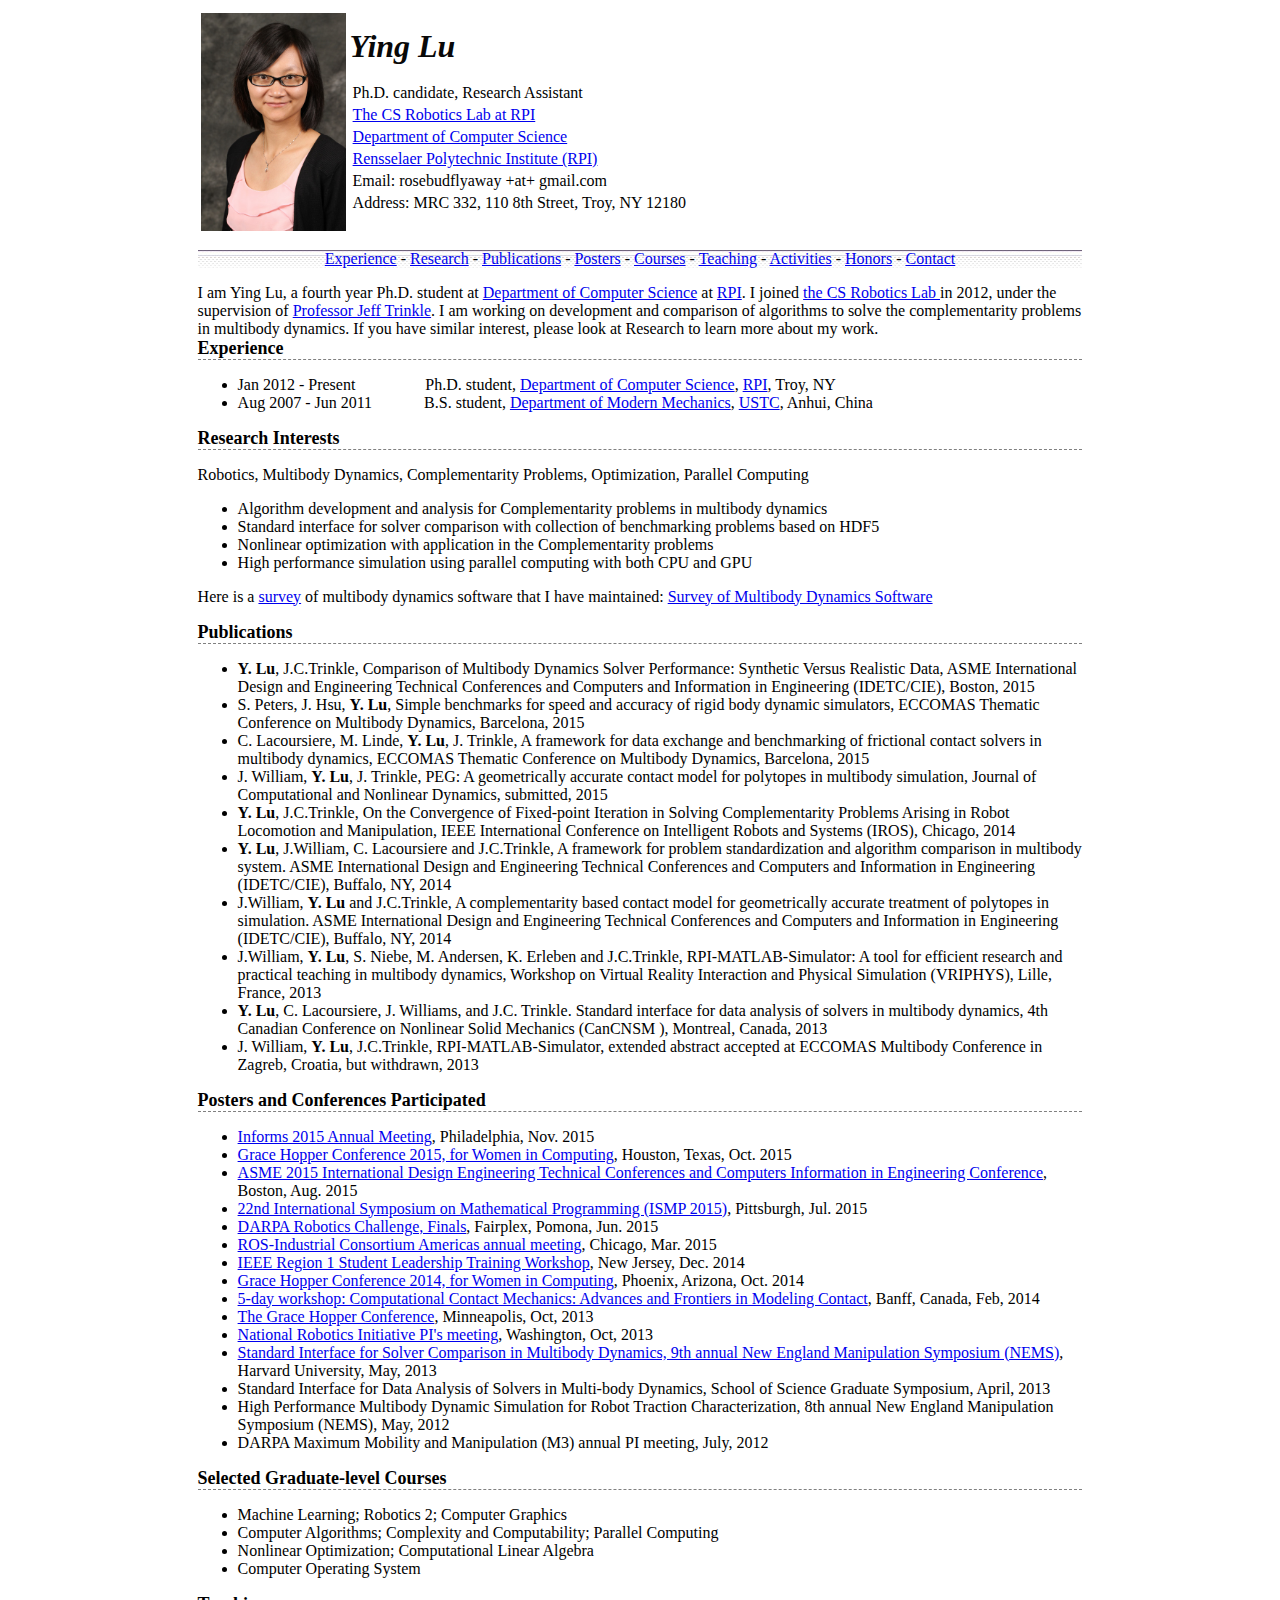
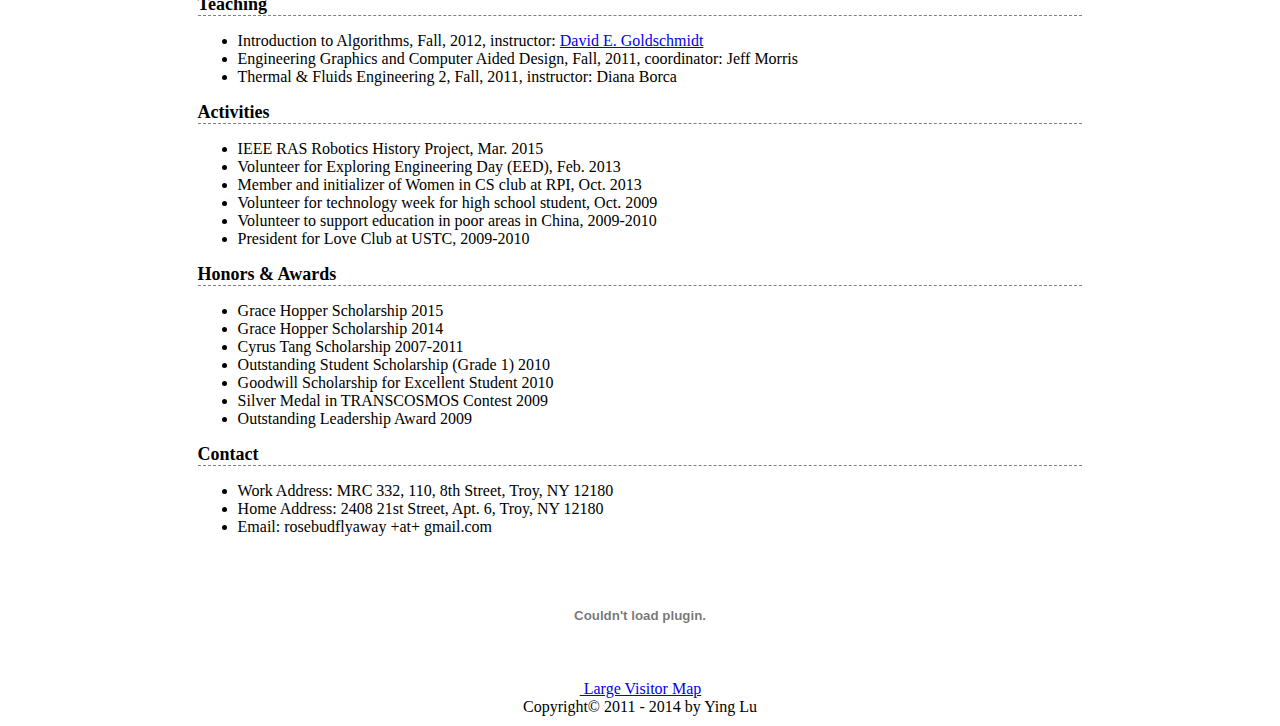
==== index.html @ 2e485893 "My personal website" ====
<html lang="en">
	<head>
		<meta charset="utf-8">
		<meta name="description" content="Ying Lu, PhD, Research Assistant of Computer Science,
		Rensselaer Polytechnic Institute. Her research interests include parallel computing and numerical simulation.">
		<meta name="author" content="Ying Lu, RPI">
		<meta name="keywords" content="parallel computing, rototics, numerical simulation">
		<link rel="stylesheet" type="text/css" href="css/main.css">
	</head>
	<body>
		<div class="main-content">
			<div class="personal-info">
				<table>
					<tbody>
						<tr>
							<td><img class="self-photo" src="img/1.jpg"></td>
							<td style="width: 80%">
								<table>
									<!--- <tr><td><img src="img/name.jpg"></td></tr>  --> 
									<p class="MsoNormal" align="left" style="text-align:left">
						            <i><b><span lang="EN-US">
						            <font color="#080808" face="Times New Roman" size="6">Ying Lu</font></span></b></i></p> 
									<!--- <tr><td><span class="bold-font">Ph.D. candidate, Research Assistant</span></td></tr> -->
									<tr><td><span>Ph.D. candidate, Research Assistant</span></td></tr>
									<tr><td><a href="http://www.cs.rpi.edu/twiki/view/RoboticsWeb/WebHome">The CS Robotics Lab at RPI</a></td></tr>
									<tr><td><a href="http://www.cs.rpi.edu/">Department of Computer Science</a></td></tr> 
									<tr><td><a href="http://rpi.edu/">Rensselaer Polytechnic Institute (RPI)</a></td></tr>
									<tr><td>Email: rosebudflyaway +at+ gmail.com</td></tr>
									<tr><td>Address: MRC 332, 110 8th Street, Troy, NY 12180</td></tr>
									<!--- <tr><td><img src="img/email.jpg"></td></tr> -->
									<!--- <tr><td><span class="bold-font">URL:</span> <a href="http://rpi.edu/~luy4">http://rpi.edu/~luy4</a></td></tr> -->
									 
								</table>
							</td>
							<!--- <td><img class="school-logo" src="img/rpi.jpg"></td> -->
						</tr>
					</tbody>
				</table>
			</div>
			<div class="detail-body">
				<div class="menu">
					<p>
						<a href="#experience">Experience</a> - 
						<a href="#research">Research</a> - 
						<a href="#publications">Publications</a> - 
                        <a href="#posters">Posters</a> - 
						<a href="#courses">Courses</a> - 
						<a href="#teaching">Teaching</a> - 
						<a href="#activities">Activities</a> -
						<a href="#honors">Honors</a> -
						<a href="#contact">Contact</a>  
					</p>
				</div>
				<div class="self-description">
					<span> I am Ying Lu, a fourth year Ph.D. student at <a href="http://www.cs.rpi.edu/">Department of Computer Science</a> at <a href="http://rpi.edu/"> RPI</a>.
						I joined <a href="http://www.cs.rpi.edu/twiki/view/RoboticsWeb/WebHome">the CS Robotics Lab </a> in 2012,  under the supervision of
						<a href="http://www.cs.rpi.edu/~trink/">Professor Jeff Trinkle</a>. I am working on development and comparison of algorithms to solve the 
						complementarity problems in multibody dynamics. If you have similar interest, please look at Research to learn more about my work. </span>
				</div>
				<div id="experience">
					<div class="headline"><span class="bold-font">Experience</span></div>
					<ul>
						<li>
							<div>
								<span>Jan 2012 - Present</span>
								<span style="margin-left: 66px;"> Ph.D. student, 
									<a href="http://www.cs.rpi.edu/">Department of Computer Science</a>,
									<a href="http://rpi.edu/"> RPI</a>, Troy, NY
								</span>
							</div>
						</li>
						<li>
							<div>
								<span>Aug 2007 - Jun 2011</span>
								<span style="margin-left: 48px;">B.S. student, 
									<a href="http://mech.ustc.edu.cn/">Department of Modern Mechanics</a>,
									<a href="http://ustc.edu.cn/"> USTC</a>, Anhui, China
								</span>
							</div>
						</li>
					</ul>
				</div>
				<div id="research">
					<div class="headline"><span class="bold-font">Research Interests</span></div>
					<p></p>
					<span> Robotics, Multibody Dynamics, Complementarity Problems, Optimization, Parallel Computing </span>
					
					<ul>
						<li>
							<div>
								<span> Algorithm development and analysis for Complementarity problems in multibody dynamics </span>
							</div>
						</li>
						<li>
							<div>
								<span> Standard interface for solver comparison with collection of benchmarking problems based on HDF5 </span>
							</div>
						</li>
						<li>
							<div>
								<span> Nonlinear optimization with application in the Complementarity problems </span>
							</div>
						</li>
						<li>
							<div>
								<span> High performance simulation using parallel computing with both CPU and GPU </span>
							</div>
						</li>
					</ul>
					 
					Here is a <a href= "survey.html"> survey</a> of multibody dynamics software that I have maintained:  <a href = "survey.html"> Survey of Multibody Dynamics Software </a>
					<p></p>
				</div>
				
				<div id="publications">
					<div class="headline"><span class="bold-font">Publications</span></div>
					<ul>
					    <li>
							<div>
								<span> <b>Y. Lu</b>, J.C.Trinkle, Comparison of Multibody Dynamics Solver Performance: Synthetic Versus Realistic Data,
								ASME International Design and Engineering Technical Conferences and Computers and Information in Engineering (IDETC/CIE),
								Boston, 2015 </span>
							</div>
						</li>
                        <li>
							<div>
								<span>  S. Peters, J. Hsu, <b>Y. Lu</b>, Simple benchmarks for speed and accuracy of rigid body dynamic simulators,
								ECCOMAS Thematic Conference on  Multibody Dynamics, Barcelona, 2015 </span>
							</div>
						</li>
						<li>
							<div>
								<span>  C. Lacoursiere, M. Linde, <b>Y. Lu</b>, J. Trinkle, A framework for data exchange and benchmarking of frictional contact solvers in multibody dynamics, 
								ECCOMAS Thematic Conference on  Multibody Dynamics, Barcelona, 2015 </span>
							</div>
						</li>
						<li>
							<div>
								<span>  J. William, <b>Y. Lu</b>, J. Trinkle, PEG: A geometrically accurate contact model for polytopes in multibody simulation, Journal of Computational and Nonlinear Dynamics, submitted, 2015 </span>
							</div>
						</li>
						<li>
							<div>
								<span>  <b>Y. Lu</b>, J.C.Trinkle, On the Convergence of Fixed-point Iteration in Solving Complementarity Problems Arising in Robot Locomotion and Manipulation, IEEE International Conference on Intelligent Robots and Systems (IROS), Chicago, 2014 </span>
							</div>
						</li>
						<li>
							<div>
								<span>  <b>Y. Lu</b>, J.William, C. Lacoursiere and J.C.Trinkle,  A framework for problem standardization and algorithm comparison in multibody system.  
					                    ASME International Design and Engineering Technical Conferences and Computers and Information in Engineering (IDETC/CIE), Buffalo, NY, 2014 </span>
							</div>
						</li>
						<li>
							<div>
								<span> J.William, <b>Y. Lu</b> and J.C.Trinkle, A complementarity based contact model for geometrically accurate treatment of polytopes in simulation. 
					                    ASME International Design and Engineering Technical Conferences and Computers and Information in Engineering (IDETC/CIE), Buffalo, NY, 2014 </span>
							</div>
						</li>
						<li>
							<div>
								<span> J.William, <b>Y. Lu</b>, S. Niebe, M. Andersen, K. Erleben and J.C.Trinkle, RPI-MATLAB-Simulator: 
					                   A tool for efficient research and practical teaching in multibody dynamics, 
					                   Workshop on Virtual Reality Interaction and Physical Simulation (VRIPHYS), Lille, France, 2013 </span>
							</div>
						</li>
						<li>
							<div>
								<span> <b>Y. Lu</b>, C. Lacoursiere, J. Williams, and J.C. Trinkle. Standard interface for data analysis 
					                   of solvers in multibody dynamics, 4th Canadian Conference on Nonlinear Solid Mechanics (CanCNSM ), Montreal, Canada, 2013 </span>
							</div>
						</li>
						
						<li>
							<div>
								<span> J. William, <b>Y. Lu</b>, J.C.Trinkle, RPI-MATLAB-Simulator, extended abstract accepted at ECCOMAS
					                   Multibody Conference in Zagreb, Croatia, but withdrawn, 2013</span>
							</div>
						</li>
					</ul>
				</div>
				
				<div id="posters">
					<div class="headline"><span class="bold-font">Posters and Conferences Participated</span></div>
					<ul>
					    <li>
							<div>
								<span> <a href="http://meetings2.informs.org/wordpress/philadelphia/"> 
								 Informs 2015 Annual Meeting</a>, Philadelphia, Nov. 2015 </span>
							</div>
						</li>
					    <li>
							<div>
								<span> <a href="http://gracehopper.org/"> 
								 Grace Hopper Conference 2015, for Women in Computing</a>, Houston, Texas, Oct. 2015 </span>
							</div>
						</li>
						<li>
							<div>
								<span> <a href="http://www.asmeconferences.org/idetc2015/"> 
								 ASME 2015 International Design Engineering Technical Conferences and Computers Information
								 in Engineering Conference</a>, Boston, Aug. 2015 </span>
							</div>
						</li>
						<li>
							<div>
								<span> <a href="http://www.ismp2015.org/">
								 22nd International Symposium on Mathematical Programming (ISMP 2015)</a>, Pittsburgh, Jul. 2015 </span>
							</div>
						</li>
						<li>
							<div>
								<span> <a href="http://www.theroboticschallenge.org/">
								 DARPA Robotics Challenge, Finals</a>, Fairplex, Pomona, Jun. 2015 </span>
							</div>
						</li>
					    <li>
							<div>
								<span> <a href="http://rosindustrial.org/events/2015/3/27/ric-americas-2015-annual-meeting">
								 ROS-Industrial Consortium Americas annual meeting</a>, Chicago,  Mar. 2015 </span>
							</div>
						</li>
					    <li>
							<div>
								<span> <a href="https://meetings.vtools.ieee.org/m/29679">
								 IEEE Region 1 Student Leadership Training Workshop</a>, New Jersey, Dec. 2014 </span>
							</div>
						</li>
						<li>
							<div>
								<span> <a href="http://gracehopper.org/"> 
								 Grace Hopper Conference 2014, for Women in Computing</a>, Phoenix, Arizona, Oct. 2014 </span>
							</div>
						</li>
						<li>
							<div>
								<span> <a href="https://www.birs.ca/events/2014/5-day-workshops/14w5147/videos/watch/201402181418-Lu.mp4"> 
								 5-day workshop: Computational Contact Mechanics: Advances and Frontiers in Modeling Contact</a>, Banff, Canada, Feb, 2014 </span>
							</div>
						</li>
						<li>
							<div>
								<span> <a href="http://gracehopper.org/2013/">The Grace Hopper Conference</a>, Minneapolis, Oct, 2013 </span>
							</div>
						</li>
						<li>
							<div>
								<span> <a href="http://www.robotics-vo.us/node/334">National Robotics Initiative PI's meeting</a>, Washington, Oct, 2013 </span>
							</div>
						</li>
						<li>
							<div>
								<span> <a href="http://biorobotics.harvard.edu/NEMS2013/">Standard Interface for Solver
								Comparison in Multibody Dynamics, 9th annual New England Manipulation 
								Symposium (NEMS)</a>, Harvard University, May, 2013  </span>
							</div>
						</li>
						<li>
							<div>
								<span> Standard Interface for Data Analysis of Solvers in Multi-body Dynamics, School of Science Graduate 
					                   Symposium, April, 2013 </span>
							</div>
						</li>
						<li>
							<div>
								<span> High Performance Multibody Dynamic Simulation for Robot Traction Characterization, 
					                   8th annual New England Manipulation Symposium (NEMS), May, 2012</span>
							</div>
						</li>
						
						
						<li>
							<div>
								<span> DARPA Maximum Mobility and Manipulation (M3) annual PI meeting, July, 2012 </span>
							</div>
						</li>
					</ul>
				</div>
				
				<div id="courses">
					<div class="headline"><span class="bold-font">Selected Graduate-level Courses</span></div>
					<ul>
						<li>
							<div>
								<span> Machine Learning;  Robotics 2;  Computer Graphics </span>
							</div>
						</li>
						<li>
							<div>
								<span> Computer Algorithms; Complexity and Computability; Parallel Computing </span>
							</div>
						</li>
						<li>
							<div>
								<span> Nonlinear Optimization;  Computational Linear Algebra </span>
							</div>
						</li>
						<li>
							<div>
								<span> Computer Operating System </span>
							</div>
						</li>
						 
					</ul>
				</div>
				
				<div id="teaching">
					<div class="headline"><span class="bold-font">Teaching</span></div>
					<ul>
						<li>
							<div>
								<span> Introduction to Algorithms,  Fall, 2012,  instructor: <a href="http://www.cs.rpi.edu/~goldsd/index.php"> David E. Goldschmidt </a></span>
							</div>
						</li>
						<li>
							<div>
								<span> Engineering Graphics and Computer Aided Design, Fall, 2011, coordinator: Jeff Morris </span>
							</div>
						</li>
						<li>
							<div>
								<span> Thermal &amp; Fluids Engineering 2,  Fall, 2011,  instructor: Diana Borca </span>
							</div>
						</li>
					</ul>
				</div>
				<div id="activities">
					<div class="headline"><span class="bold-font">Activities</span></div>
					<ul>
					    <li>
							<div>
								<span> IEEE RAS Robotics History Project, Mar. 2015 </span>
							</div>
						</li>
						<li>
							<div>
								<span> Volunteer for Exploring Engineering Day (EED), Feb. 2013 </span>
							</div>
						</li>
						<li>
							<div>
								<span> Member and initializer of Women in CS club at RPI, Oct. 2013 </span>
							</div>
						</li>
						<li>
							<div>
								<span> Volunteer for technology week for high school student, Oct. 2009 </span>
							</div>
						</li>
						<li>
							<div>
								<span>  Volunteer to support education in poor areas in China, 2009-2010  </span>
							</div>
						</li>
						<li>
							<div>
								<span> President for Love Club at USTC, 2009-2010   </span>
							</div>
						</li>
					</ul>
				</div>
				<div id="honors">
					<div class="headline"><span class="bold-font">Honors &amp; Awards </span></div>
					<ul>
						<li>
							<div>
								<span>Grace Hopper Scholarship 2015</span>
							</div>
						</li>
						<li>
							<div>
								<span>Grace Hopper Scholarship 2014</span>
							</div>
						</li>
						<li>
							<div>
								<span>Cyrus Tang Scholarship 2007-2011</span>
							</div>
						</li>
						<li>
							<div>
								<span>Outstanding Student Scholarship (Grade 1) 2010</span>
							</div>
						</li>
						<li>
							<div>
								<span>Goodwill Scholarship for Excellent Student 2010</span>
							</div>
						</li>
						<li>
							<div>
								<span>Silver Medal in TRANSCOSMOS Contest 2009</span>
							</div>
						</li>
						<li>
							<div>
								<span>Outstanding Leadership Award 2009</span>
							</div>
						</li>
					</ul>
				</div>
				
				
				<div id="contact">
					<div class="headline"><span class="bold-font">Contact</span></div>
				    <div>
					<ul>
					<tr>
						<li>
							<div>
								<span>Work Address: MRC 332, 110, 8th Street, Troy, NY 12180</span>
							</div>
						</li>
						<li>
							<div>
								<span>Home Address: 2408 21st Street, Apt. 6, Troy, NY 12180</span>
							</div>
						</li>
						<li>
							<div>
								<span>Email: rosebudflyaway +at+ gmail.com</span>
							</div>
						</li>
					</tr>		 
					</ul>
					
					 
				</div>
			</div>
		</div>
		
		<div style="text-align:center; margin:0px; padding:0px; "> 
			<object classid="clsid:d27cdb6e-ae6d-11cf-96b8-444553540000" width="256" height="128" codebase="http://fpdownload.adobe.com/pub/shockwave/cabs/flash/swflash.cab#version=9,0,0,0" 
			id="ie_rmc_ki101"><param name="movie" value="http://rb.revolvermaps.com/f/f.swf" /><param name="allowNetworking" value="all" /><param name="allowScriptAccess" value="always" />
			<param name="wmode" value="window" /><param name="flashvars" value="m=0&amp;i=1gfjtam58ed&amp;r=0&amp;c=ff0000" /><!--[if !IE]><!--><object data="http://rb.revolvermaps.com/f/f.swf" 
			type="application/x-shockwave-flash" width="256" height="128"><param name="allowNetworking" value="all" /><param name="allowScriptAccess" value="always" /><param name="wmode" value="window" 
			/><param name="flashvars" value="m=0&amp;i=1gfjtam58ed&amp;r=0&amp;c=ff0000" /></object><!--<![endif]--></object><br /><img src="http://jb.revolvermaps.com/c/1gfjtam58ed.gif" width="1" 
			height="1" alt="" /><a href="http://www.revolvermaps.com/?target=enlarge&amp;i=1gfjtam58ed&amp;color=ff0000&amp;m=0"> Large Visitor Map</a>   
		</div>
		<div class="footer">
			<span>Copyright&copy; 2011 - 2014 by Ying Lu </span>
		</div>
	</body>
</html>
---- css/main.css ----
body {
	font-family: "Times New Roman";
}

.main-content {
	margin: 10px 15% 10px 15%;
}

.self-photo {
	width: 145px;
}

.school-logo {
	width: 140px;
	height: 140px;
}

.bold-font {
	font-weight: bold;
}

.left-align {
	float: left;
}

.right-align {
	float: right;
}

.info-content {
	margin-left: 18px;
}

.menu {
	text-align: center;
	background-image: url('../img/bg_top.jpg');
}

.personal-info {
	display: inline-block;
}

.headline {
	font-size: 18px;
	border-bottom: dashed 1px #808080;
}

.footer {
	text-align: center;
}
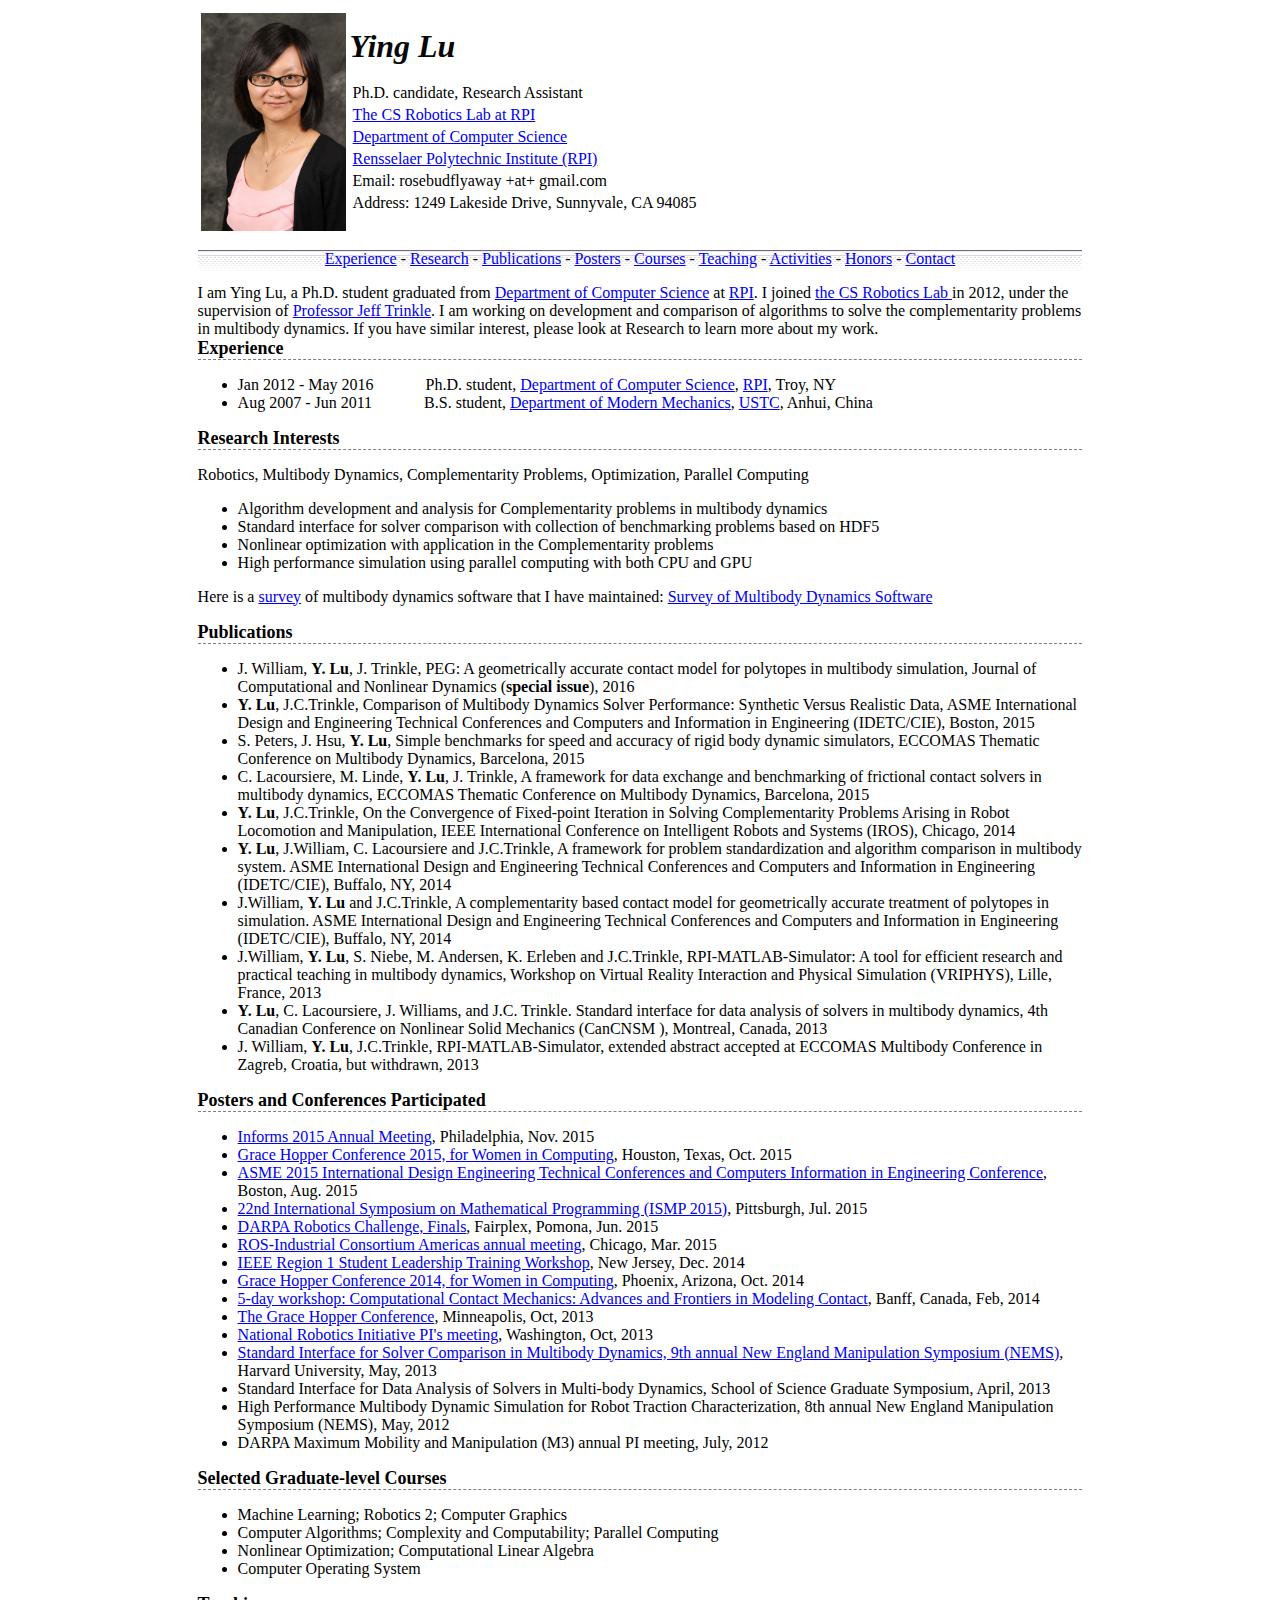
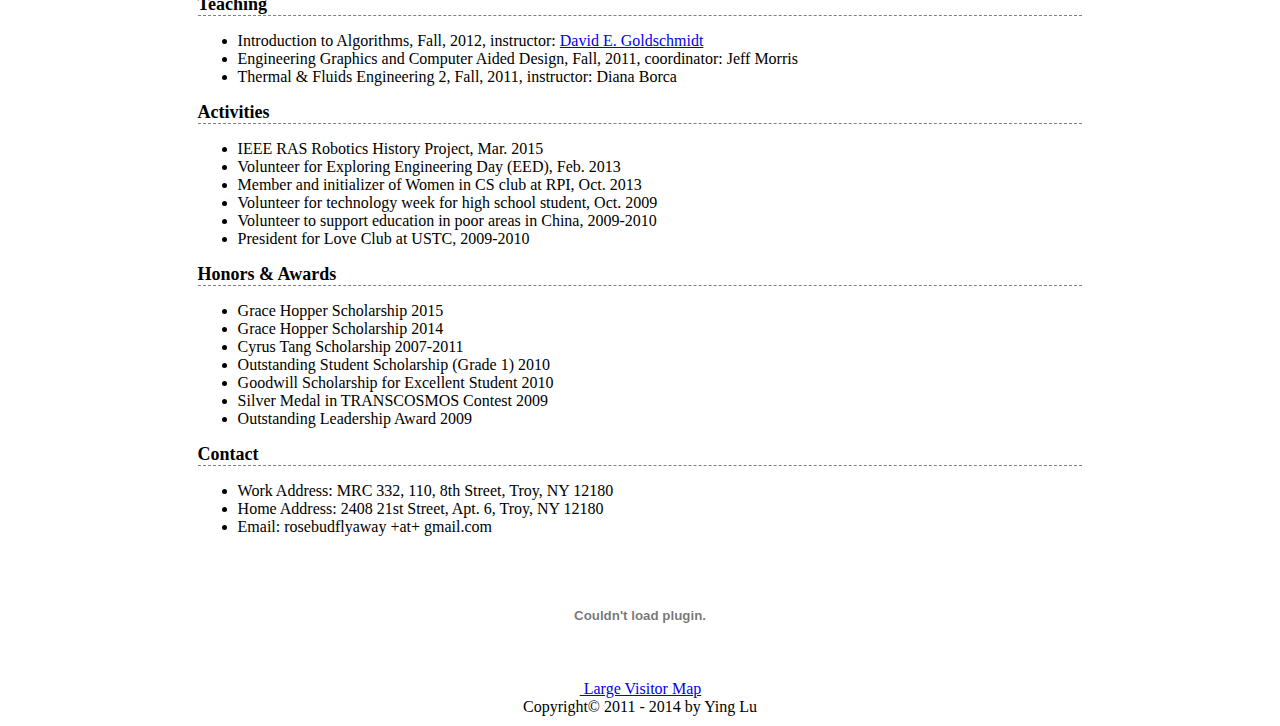
==== commit 25c97dac: "Update the phd graduate time and paper status" ====
--- a/index.html
+++ b/index.html
@@ -26,7 +26,7 @@
 									<tr><td><a href="http://www.cs.rpi.edu/">Department of Computer Science</a></td></tr> 
 									<tr><td><a href="http://rpi.edu/">Rensselaer Polytechnic Institute (RPI)</a></td></tr>
 									<tr><td>Email: rosebudflyaway +at+ gmail.com</td></tr>
-									<tr><td>Address: MRC 332, 110 8th Street, Troy, NY 12180</td></tr>
+									<tr><td>Address: 1249 Lakeside Drive, Sunnyvale, CA 94085</td></tr>
 									<!--- <tr><td><img src="img/email.jpg"></td></tr> -->
 									<!--- <tr><td><span class="bold-font">URL:</span> <a href="http://rpi.edu/~luy4">http://rpi.edu/~luy4</a></td></tr> -->
 									 
@@ -52,7 +52,7 @@
 					</p>
 				</div>
 				<div class="self-description">
-					<span> I am Ying Lu, a fourth year Ph.D. student at <a href="http://www.cs.rpi.edu/">Department of Computer Science</a> at <a href="http://rpi.edu/"> RPI</a>.
+					<span> I am Ying Lu, a Ph.D. student graduated from <a href="http://www.cs.rpi.edu/">Department of Computer Science</a> at <a href="http://rpi.edu/"> RPI</a>.
 						I joined <a href="http://www.cs.rpi.edu/twiki/view/RoboticsWeb/WebHome">the CS Robotics Lab </a> in 2012,  under the supervision of
 						<a href="http://www.cs.rpi.edu/~trink/">Professor Jeff Trinkle</a>. I am working on development and comparison of algorithms to solve the 
 						complementarity problems in multibody dynamics. If you have similar interest, please look at Research to learn more about my work. </span>
@@ -62,8 +62,8 @@
 					<ul>
 						<li>
 							<div>
-								<span>Jan 2012 - Present</span>
-								<span style="margin-left: 66px;"> Ph.D. student, 
+								<span>Jan 2012 - May 2016</span>
+								<span style="margin-left: 48px;">Ph.D. student,
 									<a href="http://www.cs.rpi.edu/">Department of Computer Science</a>,
 									<a href="http://rpi.edu/"> RPI</a>, Troy, NY
 								</span>
@@ -115,6 +115,11 @@
 				<div id="publications">
 					<div class="headline"><span class="bold-font">Publications</span></div>
 					<ul>
+						<li>
+							<div>
+								<span>  J. William, <b>Y. Lu</b>, J. Trinkle, PEG: A geometrically accurate contact model for polytopes in multibody simulation, Journal of Computational and Nonlinear Dynamics (<b>special issue</b>), 2016 </span>
+							</div>
+						</li>
 					    <li>
 							<div>
 								<span> <b>Y. Lu</b>, J.C.Trinkle, Comparison of Multibody Dynamics Solver Performance: Synthetic Versus Realistic Data,
@@ -132,11 +137,6 @@
 							<div>
 								<span>  C. Lacoursiere, M. Linde, <b>Y. Lu</b>, J. Trinkle, A framework for data exchange and benchmarking of frictional contact solvers in multibody dynamics, 
 								ECCOMAS Thematic Conference on  Multibody Dynamics, Barcelona, 2015 </span>
-							</div>
-						</li>
-						<li>
-							<div>
-								<span>  J. William, <b>Y. Lu</b>, J. Trinkle, PEG: A geometrically accurate contact model for polytopes in multibody simulation, Journal of Computational and Nonlinear Dynamics, submitted, 2015 </span>
 							</div>
 						</li>
 						<li>
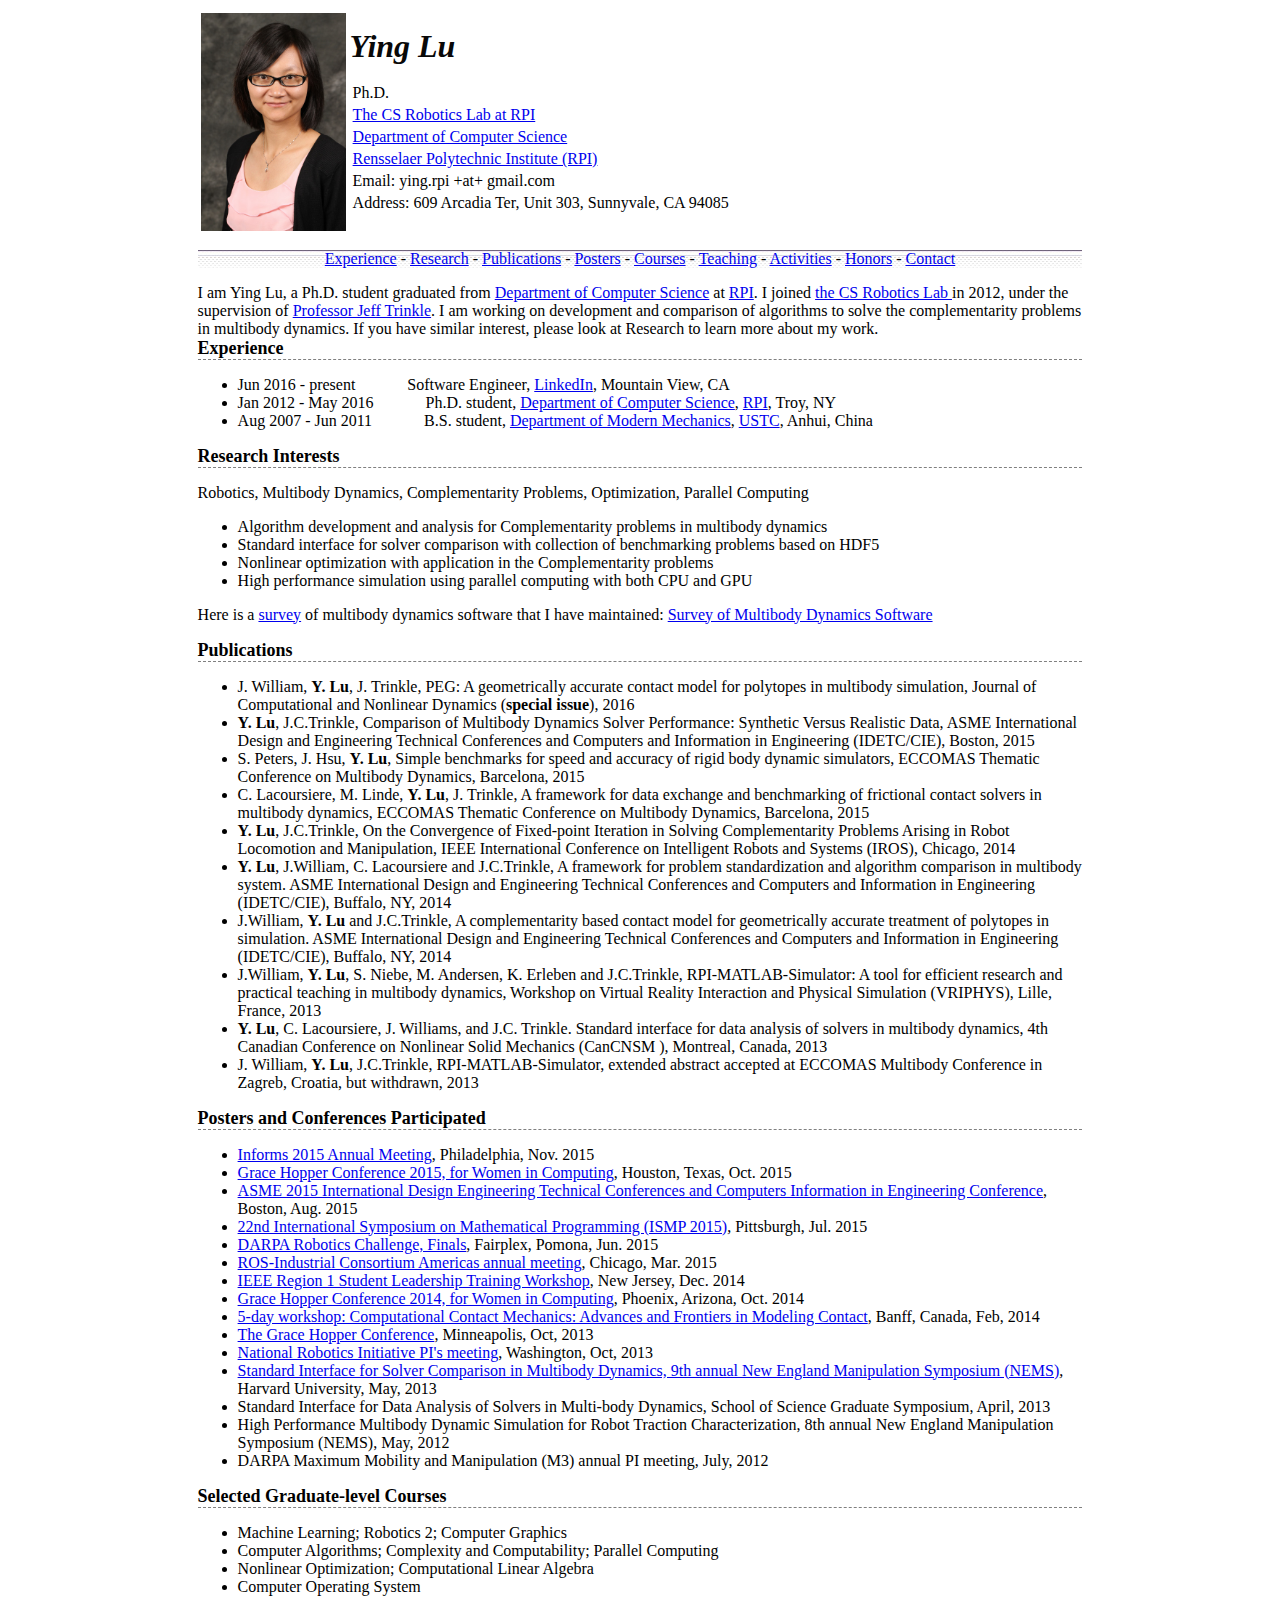
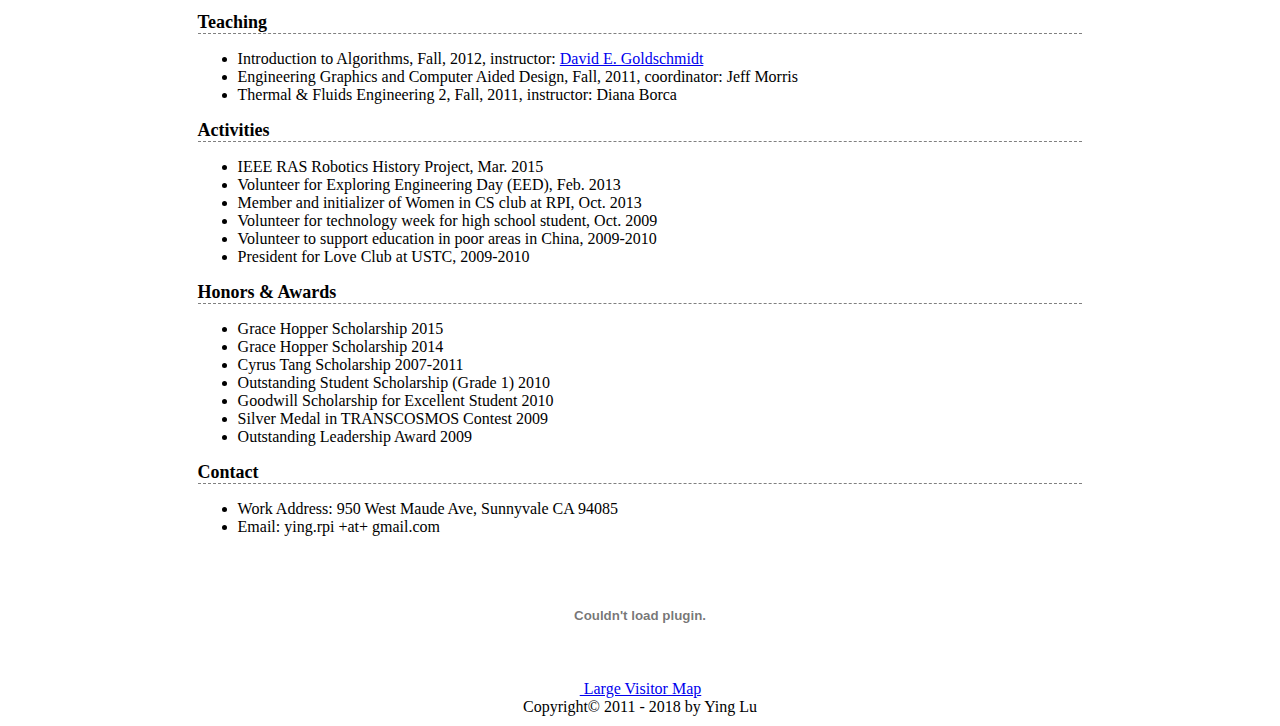
==== commit 39ec6748: "Update address and work info" ====
--- a/index.html
+++ b/index.html
@@ -21,12 +21,12 @@
 						            <i><b><span lang="EN-US">
 						            <font color="#080808" face="Times New Roman" size="6">Ying Lu</font></span></b></i></p> 
 									<!--- <tr><td><span class="bold-font">Ph.D. candidate, Research Assistant</span></td></tr> -->
-									<tr><td><span>Ph.D. candidate, Research Assistant</span></td></tr>
+									<tr><td><span>Ph.D.</span></td></tr>
 									<tr><td><a href="http://www.cs.rpi.edu/twiki/view/RoboticsWeb/WebHome">The CS Robotics Lab at RPI</a></td></tr>
 									<tr><td><a href="http://www.cs.rpi.edu/">Department of Computer Science</a></td></tr> 
 									<tr><td><a href="http://rpi.edu/">Rensselaer Polytechnic Institute (RPI)</a></td></tr>
-									<tr><td>Email: rosebudflyaway +at+ gmail.com</td></tr>
-									<tr><td>Address: 1249 Lakeside Drive, Sunnyvale, CA 94085</td></tr>
+									<tr><td>Email: ying.rpi +at+ gmail.com</td></tr>
+									<tr><td>Address: 609 Arcadia Ter, Unit 303, Sunnyvale, CA 94085</td></tr>
 									<!--- <tr><td><img src="img/email.jpg"></td></tr> -->
 									<!--- <tr><td><span class="bold-font">URL:</span> <a href="http://rpi.edu/~luy4">http://rpi.edu/~luy4</a></td></tr> -->
 									 
@@ -56,10 +56,19 @@
 						I joined <a href="http://www.cs.rpi.edu/twiki/view/RoboticsWeb/WebHome">the CS Robotics Lab </a> in 2012,  under the supervision of
 						<a href="http://www.cs.rpi.edu/~trink/">Professor Jeff Trinkle</a>. I am working on development and comparison of algorithms to solve the 
 						complementarity problems in multibody dynamics. If you have similar interest, please look at Research to learn more about my work. </span>
+
 				</div>
 				<div id="experience">
 					<div class="headline"><span class="bold-font">Experience</span></div>
 					<ul>
+						<li>
+							<div>
+								<span>Jun 2016 - present</span>
+								<span style="margin-left: 48px;">Software Engineer,
+									<a href="https://www.linkedin.com"> LinkedIn</a>, Mountain View, CA
+								</span>
+							</div>
+						</li>
 						<li>
 							<div>
 								<span>Jan 2012 - May 2016</span>
@@ -407,17 +416,12 @@
 					<tr>
 						<li>
 							<div>
-								<span>Work Address: MRC 332, 110, 8th Street, Troy, NY 12180</span>
-							</div>
-						</li>
-						<li>
-							<div>
-								<span>Home Address: 2408 21st Street, Apt. 6, Troy, NY 12180</span>
-							</div>
-						</li>
-						<li>
-							<div>
-								<span>Email: rosebudflyaway +at+ gmail.com</span>
+								<span>Work Address: 950 West Maude Ave, Sunnyvale CA 94085 </span>
+							</div>
+						</li>
+						<li>
+							<div>
+								<span>Email: ying.rpi +at+ gmail.com</span>
 							</div>
 						</li>
 					</tr>		 
@@ -437,7 +441,7 @@
 			height="1" alt="" /><a href="http://www.revolvermaps.com/?target=enlarge&amp;i=1gfjtam58ed&amp;color=ff0000&amp;m=0"> Large Visitor Map</a>   
 		</div>
 		<div class="footer">
-			<span>Copyright&copy; 2011 - 2014 by Ying Lu </span>
+			<span>Copyright&copy; 2011 - 2018 by Ying Lu </span>
 		</div>
 	</body>
 </html>
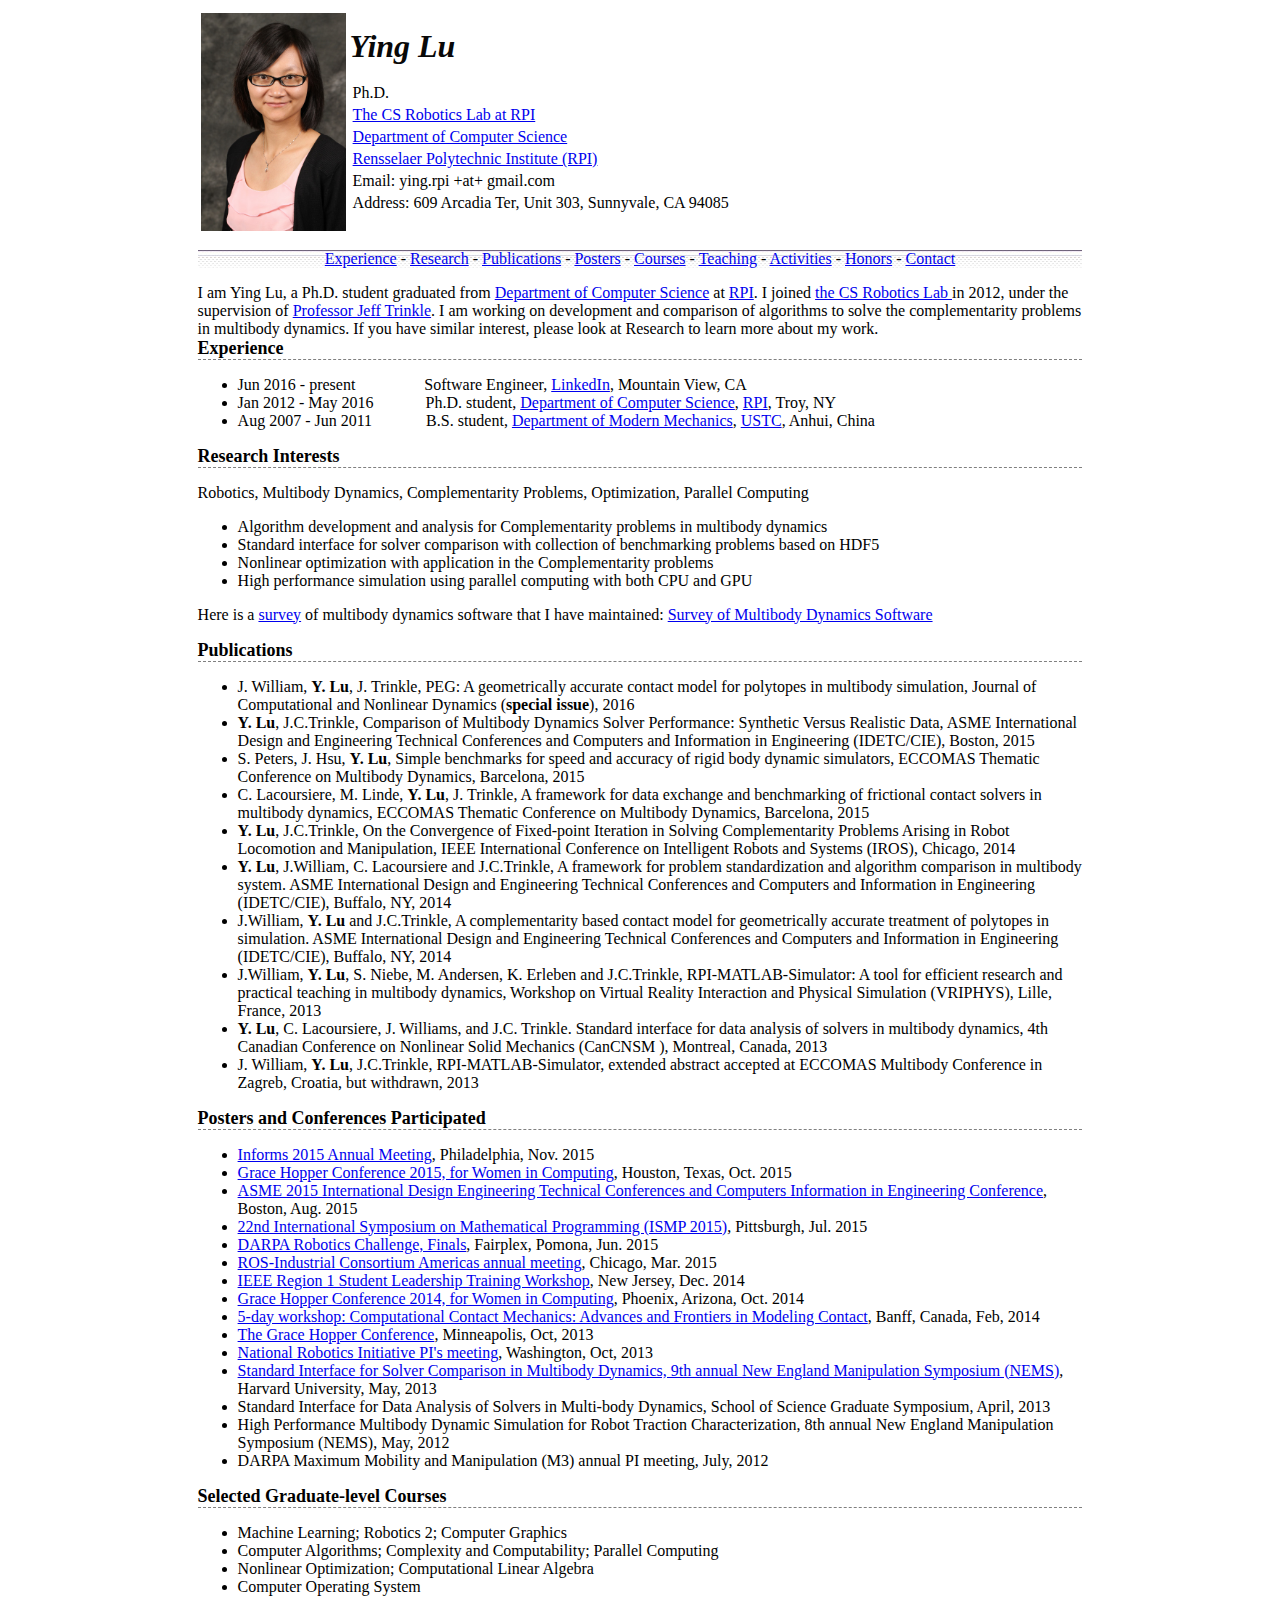
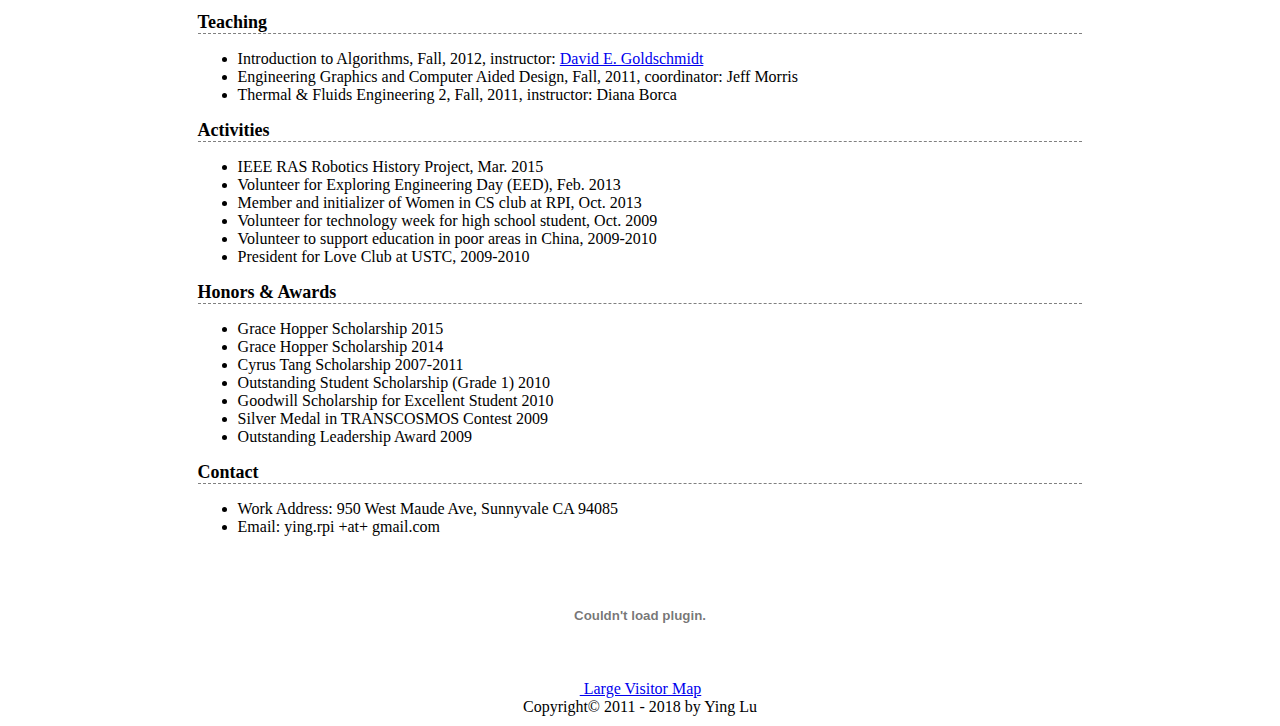
==== commit ab56c81f: "Fix left margin" ====
--- a/index.html
+++ b/index.html
@@ -64,7 +64,7 @@
 						<li>
 							<div>
 								<span>Jun 2016 - present</span>
-								<span style="margin-left: 48px;">Software Engineer,
+								<span style="margin-left: 65px;">Software Engineer,
 									<a href="https://www.linkedin.com"> LinkedIn</a>, Mountain View, CA
 								</span>
 							</div>
@@ -81,7 +81,7 @@
 						<li>
 							<div>
 								<span>Aug 2007 - Jun 2011</span>
-								<span style="margin-left: 48px;">B.S. student, 
+								<span style="margin-left: 50px;">B.S. student,
 									<a href="http://mech.ustc.edu.cn/">Department of Modern Mechanics</a>,
 									<a href="http://ustc.edu.cn/"> USTC</a>, Anhui, China
 								</span>
